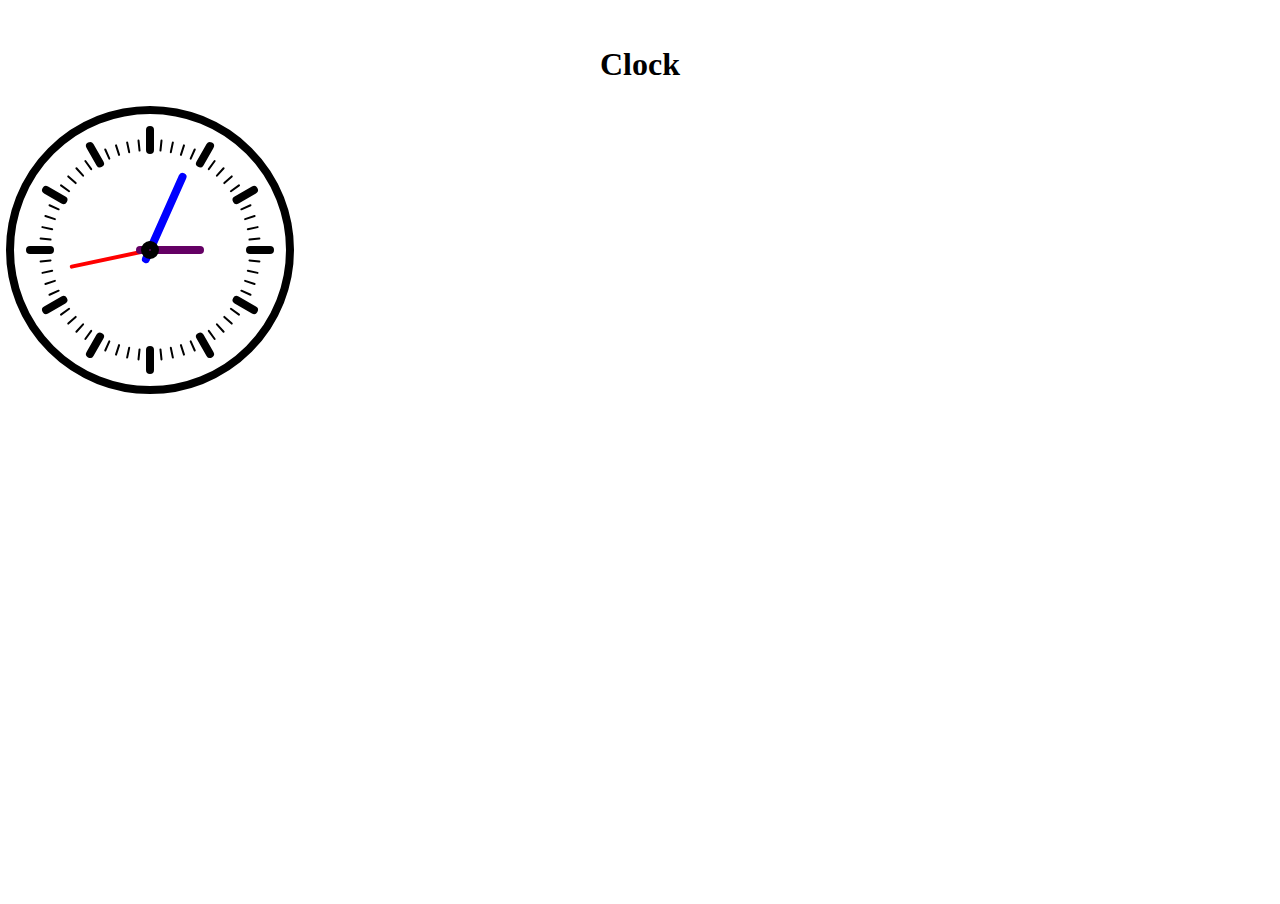
==== tutorialPages/animation/clock/index.html @ 816f759f "clock" ====
<!DOCTYPE html>
<html>
    <head>
        <title>MDN Canvas Tutorial</title>
        <link rel="stylesheet" href="../../../index.css"></link>
    </head>
    <body>
        <div class="header">
            <h1>Clock</h1>
        </div>
        <script src="index.js"></script>
    </body>
</html>
---- index.css ----
body {
    padding: 0;
    margin: 0;
    overflow: hidden;
}

.header {
    height: 50px;
    padding: 25px 0;
}

div {
    text-align: center;
}

p {
    font: 48px serif;
}
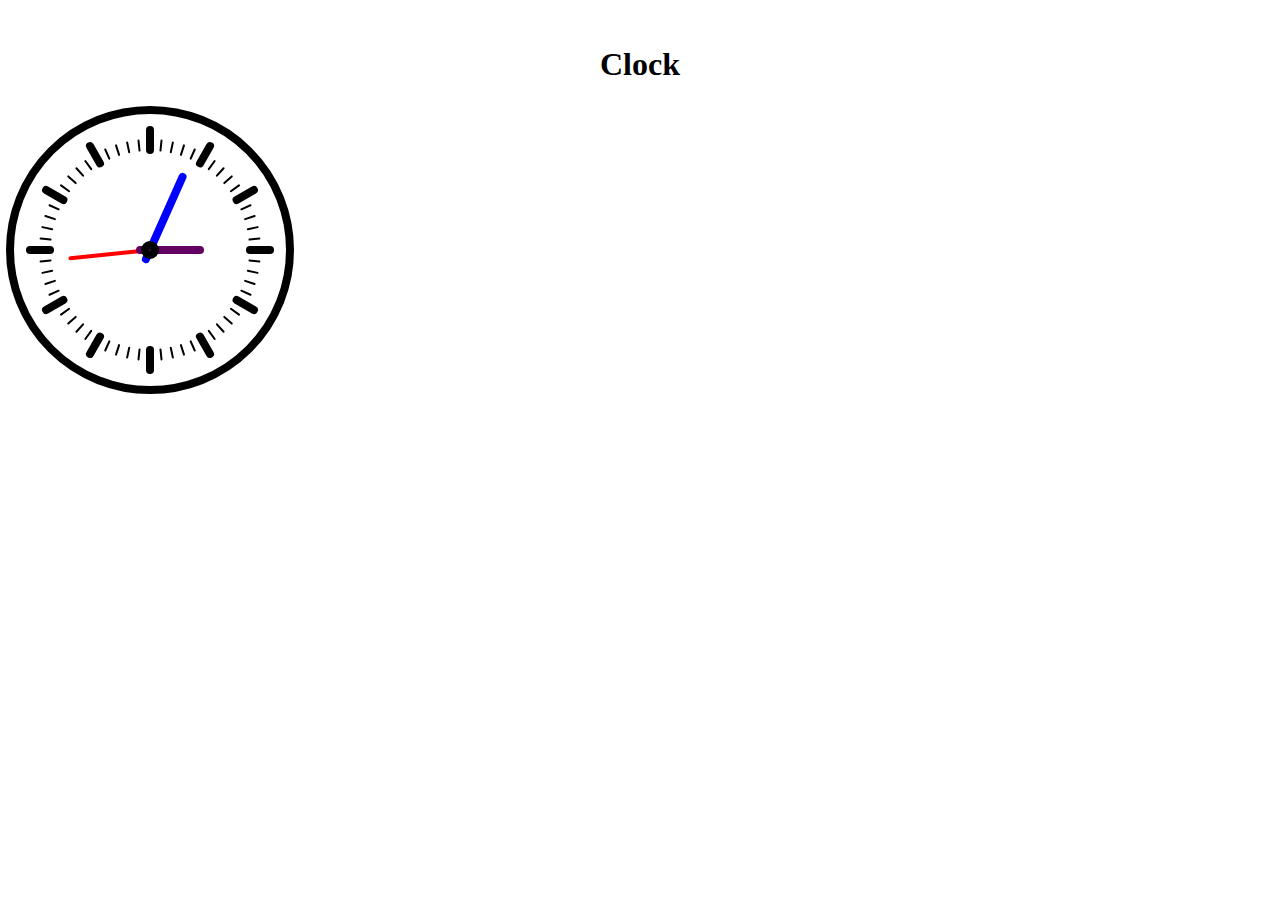
==== commit 5792acf5: "readme" ====
--- a/tutorialPages/animation/clock/index.html
+++ b/tutorialPages/animation/clock/index.html
@@ -1,6 +1,7 @@
 <!DOCTYPE html>
 <html>
     <head>
+        <meta charset="utf-8"/>
         <title>MDN Canvas Tutorial</title>
         <link rel="stylesheet" href="../../../index.css"></link>
     </head>
--- a/index.css
+++ b/index.css
@@ -3,7 +3,23 @@
     margin: 0;
     overflow: hidden;
 }
-
+#main {
+    display: flex;
+    padding: 30px 50px;
+    margin: 0;
+}
+#error {
+    display: flex;
+    align-items: center;
+    justify-content: center;
+    height: 100vh;
+    width: 100vw;
+}
+section {
+    width: 50vw;
+    border: 1px solid;
+    padding: 50px;
+}
 .header {
     height: 50px;
     padding: 25px 0;
